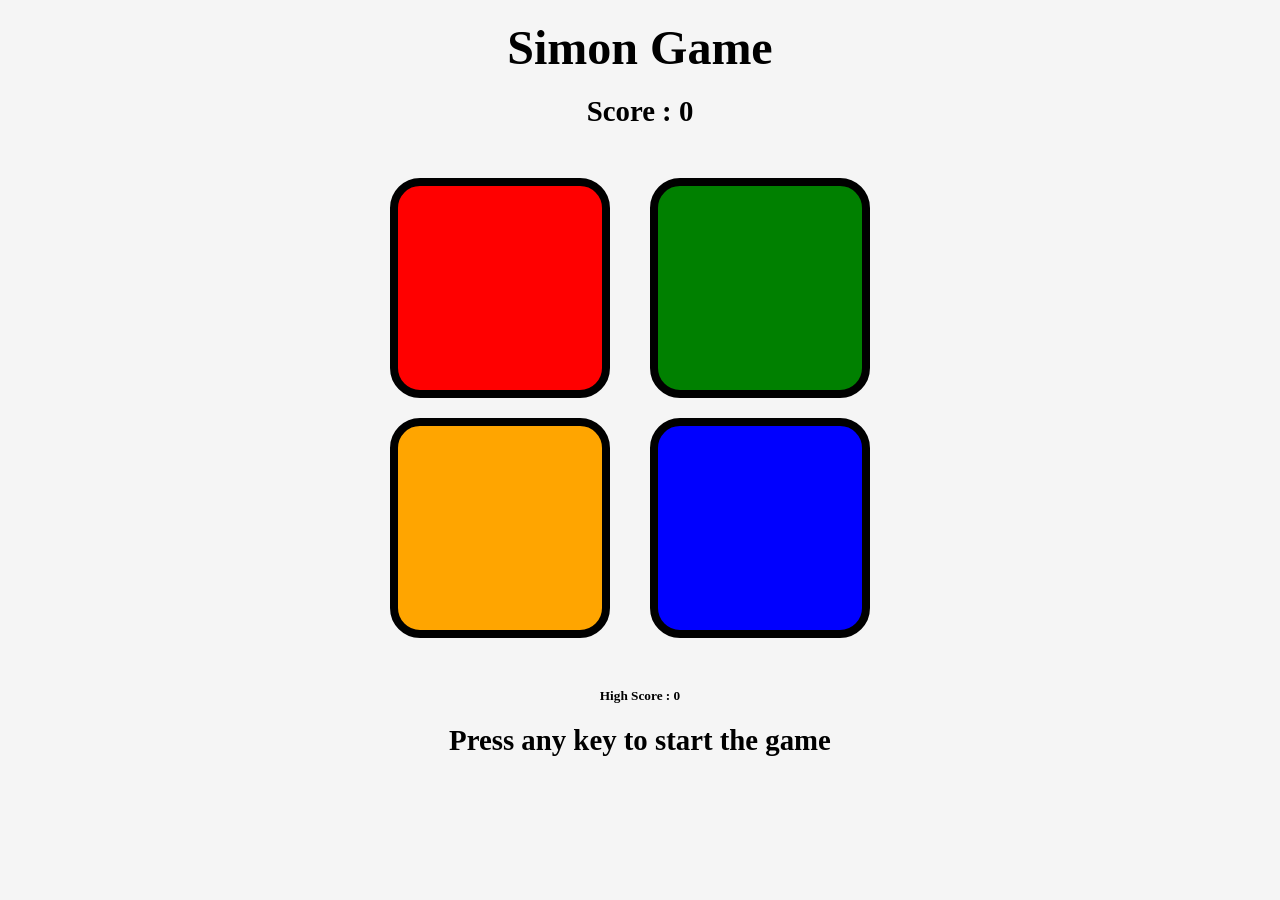
==== index.html @ 298d922d "Rename game.html to index.html" ====
<!DOCTYPE html>
<html lang="en">
<head>
    <meta charset="UTF-8">
    <meta name="viewport" content="width=device-width, initial-scale=1.0">
    <title>Simon Game</title>
    <link rel="stylesheet" href="style.css">
</head>
<body>

    <h1>Simon Game</h1>
    <h2 class="sco">Score : 0</h2>
    
    <div class="container">
        <div class="btn red"></div>
        <div class="btn green"></div>
        <div class="btn orange"></div>
        <div class="btn blue"></div>
    </div>
    
    <h5>High Score : 0</h5>
    <h2 class="ins">Press any key to start the game</h2>

    <script src="script.js"></script>


</body>
</html>
---- style.css ----
*{
    margin:0;
    padding:0;
    box-sizing:border-box;
}

body{
    background-color:#f5f5f5;
    text-align:center;
    font-family:Georgia, serif;
}

h1{
    margin-top:20px;
    font-size:3rem;
}

h2{
    margin-top:20px;
    font-size:1.8rem;
}

.container{
    margin:50px auto;
    width:500px;

    display:grid;
    grid-template-columns:repeat(2, 1fr);
    gap:20px;
}

.btn{
    width:220px;
    height:220px;

    border:8px solid black;
    border-radius:30px;
    cursor:pointer;
}

.red{
    background:red;
}

.green{
    background:green;
}

.orange{
    background:orange;
}

.blue{
    background:blue;
}
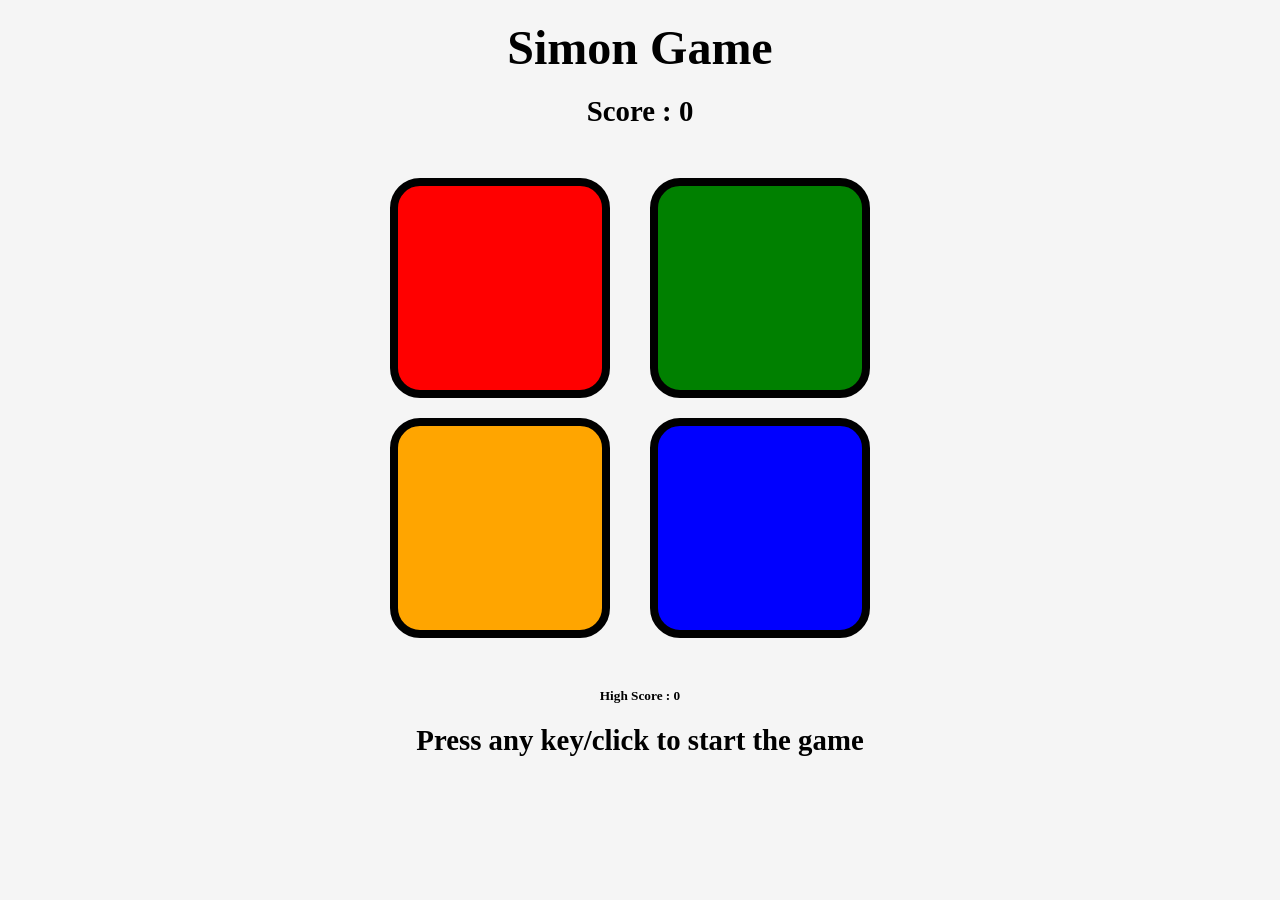
==== commit 2011cff7: "fix bug" ====
--- a/index.html
+++ b/index.html
@@ -19,10 +19,10 @@
     </div>
     
     <h5>High Score : 0</h5>
-    <h2 class="ins">Press any key to start the game</h2>
+    <h2 class="ins">Press any key/click to start the game</h2>
 
     <script src="script.js"></script>
 
 
 </body>
-</html>
+</html>
--- a/style.css
+++ b/style.css
@@ -52,4 +52,4 @@
 
 .blue{
     background:blue;
-}
+}
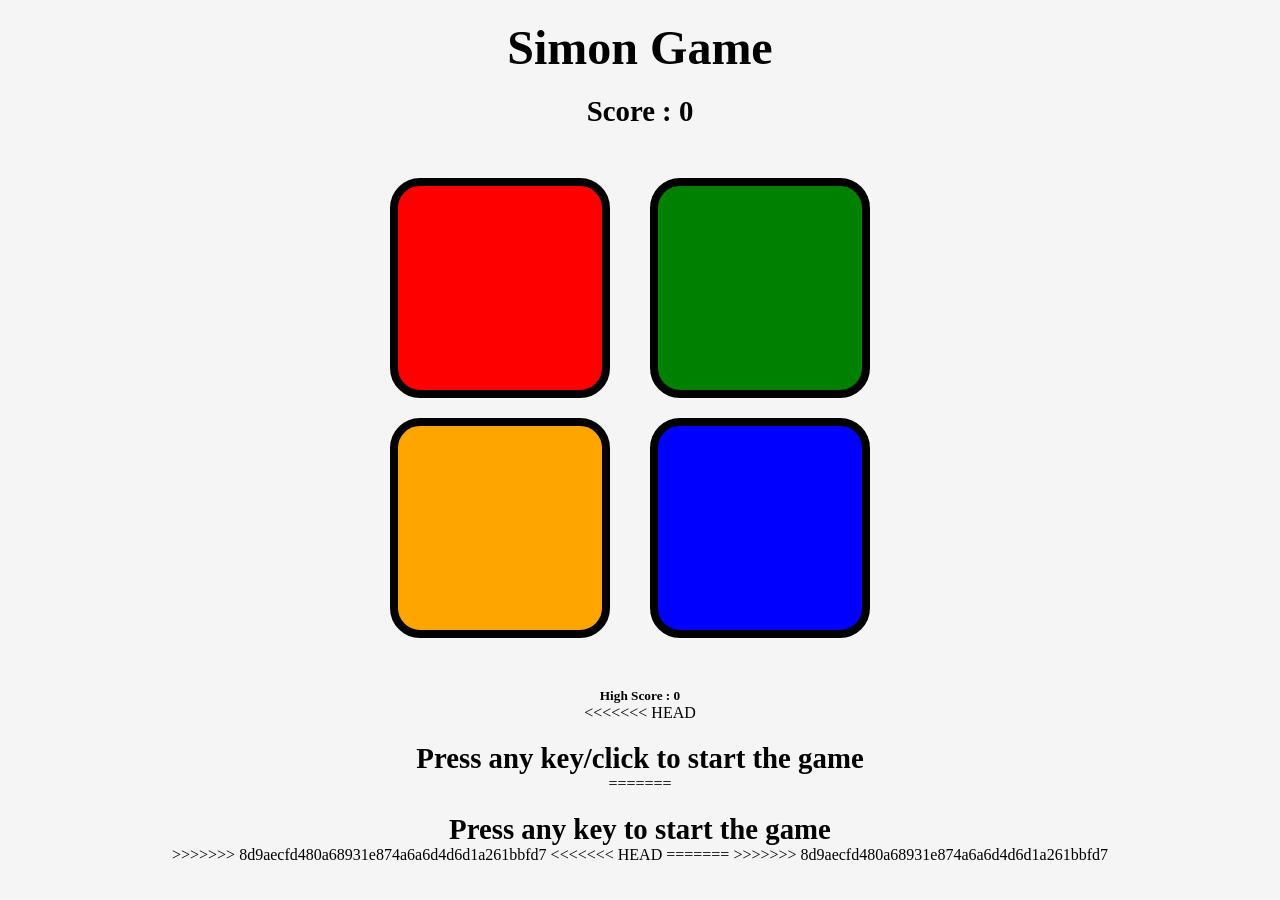
==== commit ee1ebbcb: "pull" ====
--- a/index.html
+++ b/index.html
@@ -19,10 +19,18 @@
     </div>
     
     <h5>High Score : 0</h5>
+<<<<<<< HEAD
     <h2 class="ins">Press any key/click to start the game</h2>
+=======
+    <h2 class="ins">Press any key to start the game</h2>
+>>>>>>> 8d9aecfd480a68931e874a6a6d4d6d1a261bbfd7
 
     <script src="script.js"></script>
 
 
 </body>
-</html>+<<<<<<< HEAD
+</html>
+=======
+</html>
+>>>>>>> 8d9aecfd480a68931e874a6a6d4d6d1a261bbfd7
--- a/style.css
+++ b/style.css
@@ -52,4 +52,5 @@
 
 .blue{
     background:blue;
-}+}
+
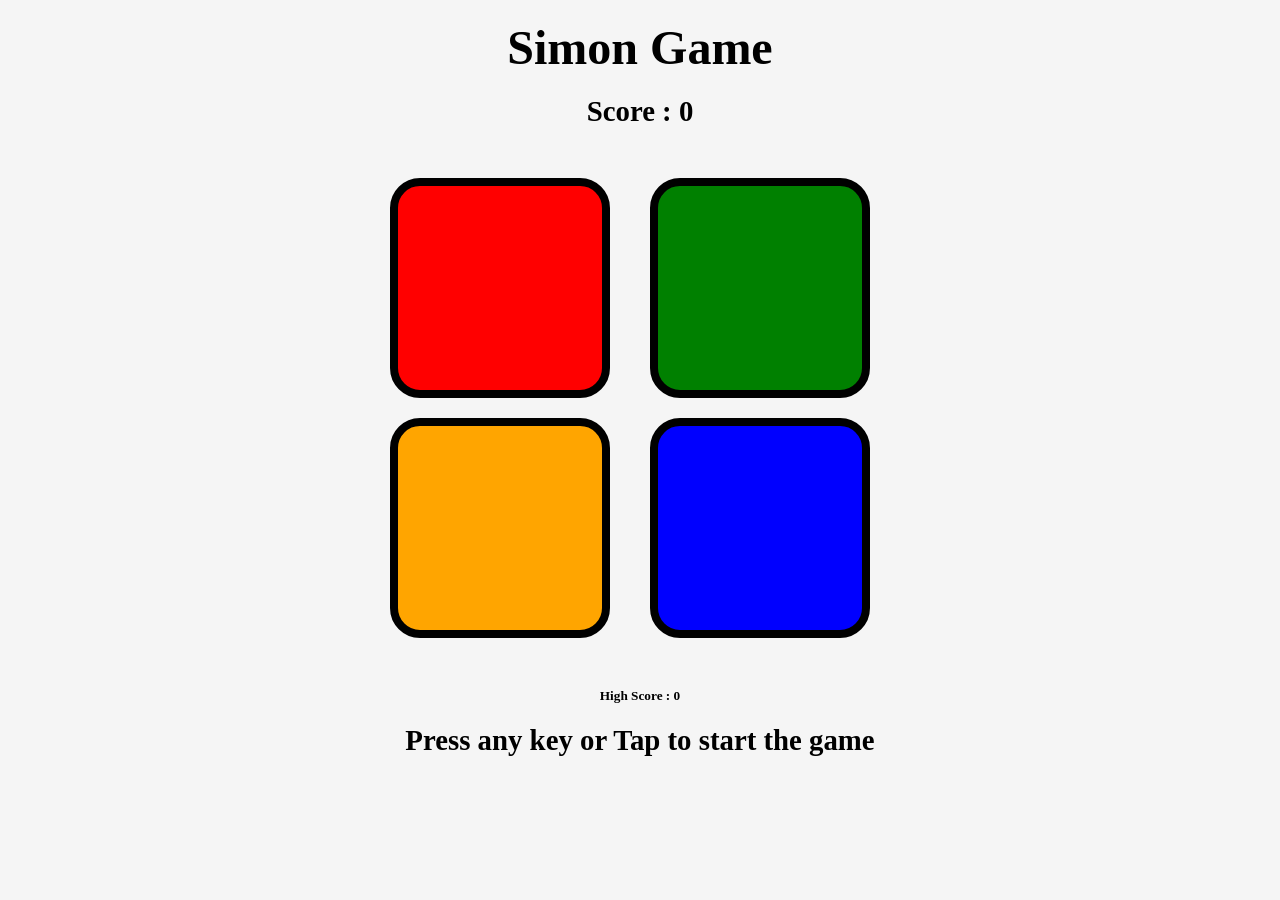
==== commit 0ccbd338: "mergre bug solved" ====
--- a/index.html
+++ b/index.html
@@ -19,18 +19,11 @@
     </div>
     
     <h5>High Score : 0</h5>
-<<<<<<< HEAD
-    <h2 class="ins">Press any key/click to start the game</h2>
-=======
-    <h2 class="ins">Press any key to start the game</h2>
->>>>>>> 8d9aecfd480a68931e874a6a6d4d6d1a261bbfd7
+    <h2 class="ins">Press any key or Tap to start the game</h2>
 
     <script src="script.js"></script>
 
 
 </body>
-<<<<<<< HEAD
 </html>
-=======
 </html>
->>>>>>> 8d9aecfd480a68931e874a6a6d4d6d1a261bbfd7
